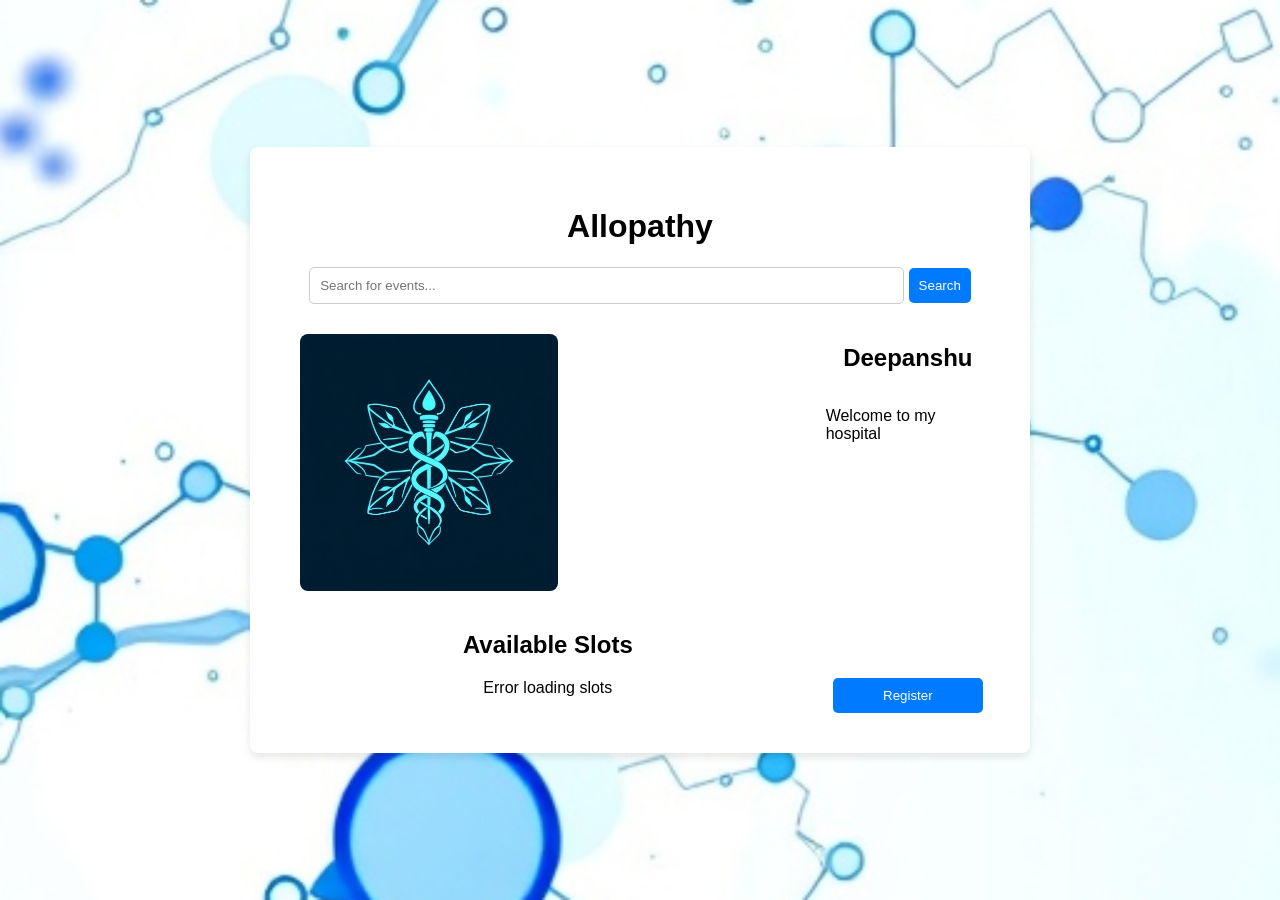
==== QletFront/Allopthaic.html @ 7d0b44a8 "first commit" ====
<!DOCTYPE html>
<html lang="en">
<head>
    <meta charset="UTF-8">
    <meta name="viewport" content="width=device-width, initial-scale=1.0">
    <title>Event Registration</title>
    <link rel="stylesheet" href="Allopthaic.CSS">
</head>
<body>
    <div class="card">
        <div class="title-box">
            <h1>Allopathy</h1>
        </div>
        <div class="search-bar">
            <input type="text" placeholder="Search for events..." id="search-input">
            <button id="search-button">Search</button>
        </div>
        <div class="content">
            <div class="sub-box">
                <div class="image-box">
                    <img src="allo.jpg" class="image-left" />
                </div>
                <div class="slot-counter">
                    <h2>Available Slots</h2>
                    <p id="available-slots">Loading...</p>
                </div>
            </div>
            <div class="description-box">
                <h2>Deepanshu</h2>
                <p>Welcome to my hospital</p>
                <div class="register-option">
                    <a href="registration.html"> 
                        <button id="register-button">Register</button>
                    </a>
                </div>
            </div>
        </div>
    </div>
    <script src="allopthaic.js"></script>
</body>
</html>
---- QletFront/Allopthaic.CSS ----
body {
    background-image: url("bck.jpg"); /* Corrected syntax for background image */
    background-size: cover; /* Ensures the image covers the entire background */
    background-position: center; /* Centers the background image */
    font-family: Arial, sans-serif;
    display: flex;
    justify-content: center;
    align-items: center;
    height: 100vh;
    margin: 0; /* Changed to 0 to remove default margin */
    background-color: #f4f4f4; /* Fallback color */
}

.card {
    background-color: white;
    border-radius: 8px;
    box-shadow: 0 4px 8px rgba(0, 0, 0, 0.1);
    padding: 40px; /* Adjusted padding for better layout */
    width: 700px;
    text-align: center;
}

.title-box {
    margin-bottom: 20px;
}

.search-bar {
    margin-bottom: 10px;
}

.search-bar input {
    padding: 10px;
    width: calc(85% - 22px); /* Adjust width to account for padding and border */
    border: 1px solid #ccc;
    border-radius: 5px;
}

.search-bar button {
    padding: 10px;
    border: none;
    border-radius: 5px;
    background-color: #007bff;
    color: white;
    cursor: pointer;
}

.search-bar button:hover {
    background-color: #0056b3;
}

.content {
    display: flex;
    justify-content: space-between;
    margin-top: 20px; 
}

.sub-box {
    display: flex;
    flex-direction: column;
    align-items: center;
}

.image-box img {
    width: 50%;
    height: auto; 
    border-radius: 8px;
}

.image-left {
    float: left;
    margin: 10px;
}

.slot-counter {
    float: left;
    margin-top: 10px;
}

.description-box {
    margin-left: 20px;
    text-align: left;
    display: flex;
    flex-direction: column;
    align-items: center;
    justify-content: space-between;
    height: auto; 
}

.register-option {
    margin-top: auto; /* Pushes the button to the bottom */
}

button {
    padding: 10px 50px;
    border: none;
    border-radius: 5px;
    background-color: #007bff;
    color: white;
    cursor: pointer;
}

button:hover {
    background-color: #0056b3;
}
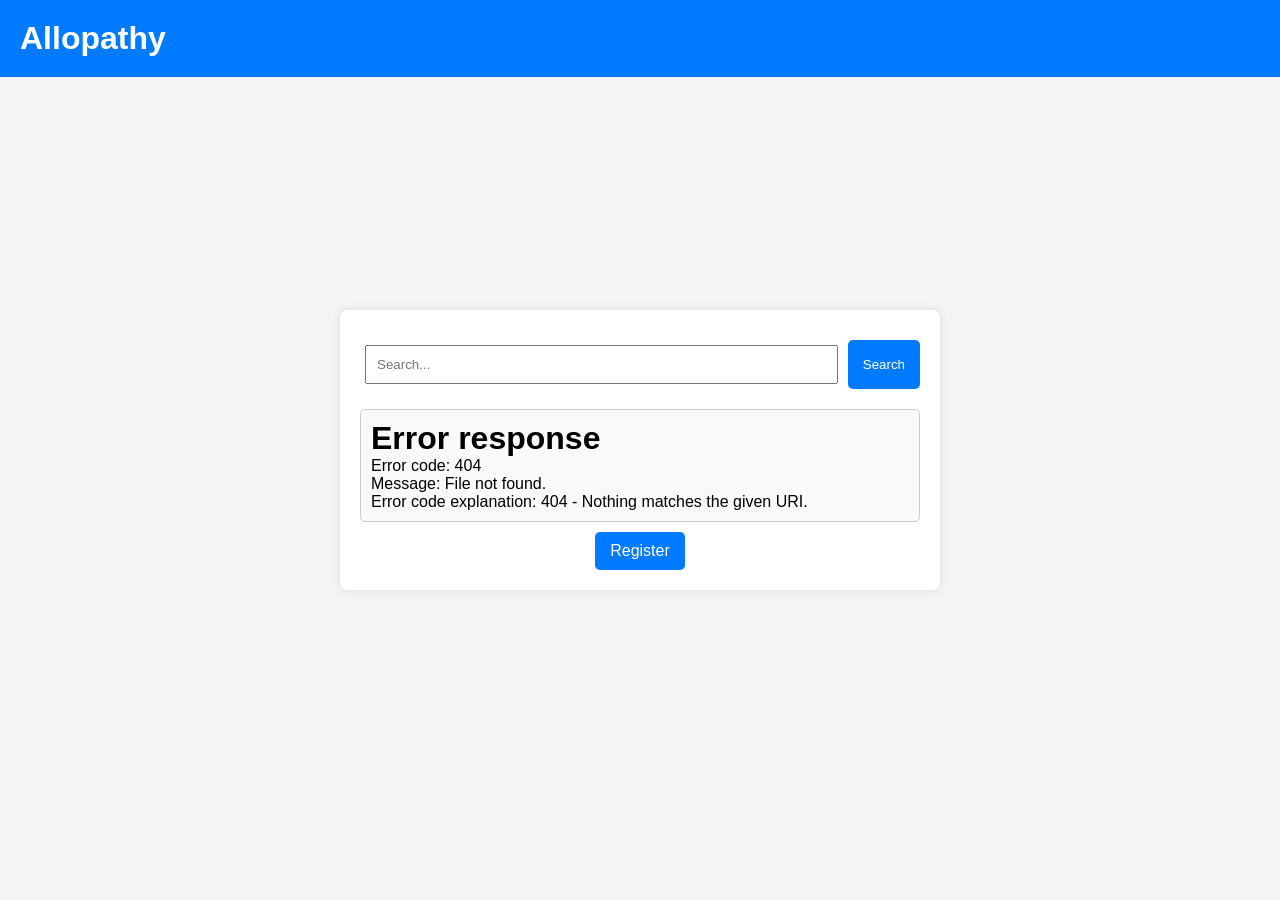
==== commit f2634958: "up1" ====
--- a/QletFront/Allopthaic.html
+++ b/QletFront/Allopthaic.html
@@ -3,39 +3,72 @@
 <head>
     <meta charset="UTF-8">
     <meta name="viewport" content="width=device-width, initial-scale=1.0">
-    <title>Event Registration</title>
     <link rel="stylesheet" href="Allopthaic.CSS">
+    <title>Allopathy</title>
 </head>
 <body>
-    <div class="card">
-        <div class="title-box">
-            <h1>Allopathy</h1>
+    <header>
+        <h1>Allopathy</h1>
+    </header>
+
+    <div class="container">
+        <form id="searchForm" method="POST" action="/search">
+            <input type="text" name="searchTerm" placeholder="Search..." required>
+            <input type="submit" value="Search">
+        </form>
+
+        <div id="recommendations">
+            <!-- Recommendations will be loaded here -->
         </div>
-        <div class="search-bar">
-            <input type="text" placeholder="Search for events..." id="search-input">
-            <button id="search-button">Search</button>
-        </div>
-        <div class="content">
-            <div class="sub-box">
-                <div class="image-box">
-                    <img src="allo.jpg" class="image-left" />
-                </div>
-                <div class="slot-counter">
-                    <h2>Available Slots</h2>
-                    <p id="available-slots">Loading...</p>
-                </div>
-            </div>
-            <div class="description-box">
-                <h2>Deepanshu</h2>
-                <p>Welcome to my hospital</p>
-                <div class="register-option">
-                    <a href="registration.html"> 
-                        <button id="register-button">Register</button>
-                    </a>
-                </div>
-            </div>
-        </div>
+
+        <h2></h2>
+        <a href="registration.html" class="register-button">Register</a>
     </div>
-    <script src="allopthaic.js"></script>
+
+    <script>
+        document.addEventListener("DOMContentLoaded", function() {
+            fetch('/recommendations')
+                .then(response => response.text())
+                .then(data => {
+                    document.getElementById('recommendations').innerHTML = data; // Load recommendations
+                });
+
+            document.getElementById('searchForm').onsubmit = function(event) {
+                event.preventDefault(); // Prevent default form submission
+
+                const formData = new FormData(this); // Create FormData object
+
+                // Send data to the search servlet using fetch
+                fetch(this.action, {
+                    method: 'POST',
+                    body: formData,
+                })
+                .then(response => response.text())
+                .then(data => {
+                    document.getElementById('recommendations').innerHTML = data; // Display search results
+                })
+                .catch((error) => {
+                    console.error('Error:', error);
+                });
+            };
+        });
+    </script>
+
+    <style>
+        .register-button {
+            display: inline-block; 
+            padding: 10px 15px;
+            background-color: #007BFF;
+            color: white;
+            text-decoration: none; 
+            border-radius: 5px;
+            cursor: pointer;
+            margin-top: 10px; 
+        }
+
+        .register-button:hover {
+            background-color: #0056b3; /
+        }
+    </style>
 </body>
 </html>
--- a/QletFront/Allopthaic.CSS
+++ b/QletFront/Allopthaic.CSS
@@ -1,104 +1,70 @@
-body {
-    background-image: url("bck.jpg"); /* Corrected syntax for background image */
-    background-size: cover; /* Ensures the image covers the entire background */
-    background-position: center; /* Centers the background image */
-    font-family: Arial, sans-serif;
-    display: flex;
-    justify-content: center;
-    align-items: center;
-    height: 100vh;
-    margin: 0; /* Changed to 0 to remove default margin */
-    background-color: #f4f4f4; /* Fallback color */
+* {
+    box-sizing: border-box;
+    margin: 0;
+    padding: 0;
 }
 
-.card {
-    background-color: white;
-    border-radius: 8px;
-    box-shadow: 0 4px 8px rgba(0, 0, 0, 0.1);
-    padding: 40px; /* Adjusted padding for better layout */
-    width: 700px;
-    text-align: center;
+body {
+    font-family: Arial, sans-serif;
+    background-color: #f4f4f4;
+    display: flex;
+    flex-direction: column;
+    align-items: center;
+    justify-content: center; /* Center vertically */
+    height: 100vh; /* Full viewport height */
 }
 
-.title-box {
-    margin-bottom: 20px;
+header {
+    background-color: #007BFF;
+    color: white;
+    width: 100%;
+    display: flex;
+    justify-content: space-between;
+    align-items: center;
+    padding: 20px;
+    position: absolute; /* Position header at the top */
+    top: 0; /* Align to the top */
 }
 
-.search-bar {
-    margin-bottom: 10px;
+.container {
+    background: white;
+    padding: 20px;
+    border-radius: 8px;
+    box-shadow: 0 0 10px rgba(0, 0, 0, 0.1);
+    text-align: center;
+    width: 600px; /* Set a fixed width for the container */
 }
 
-.search-bar input {
-    padding: 10px;
-    width: calc(85% - 22px); /* Adjust width to account for padding and border */
-    border: 1px solid #ccc;
-    border-radius: 5px;
+form {
+    margin: 10px 0;
+    display: flex; /* Use flexbox for the form */
 }
 
-.search-bar button {
+input[type="text"] {
     padding: 10px;
+    margin: 5px;
+    flex: 1; /* Allow the input to grow and fill available space */
+}
+
+input[type="submit"] {
+    padding: 10px 15px;
+    background-color: #007BFF;
+    color: white;
     border: none;
     border-radius: 5px;
-    background-color: #007bff;
-    color: white;
     cursor: pointer;
+    margin-left: 5px; /* Add some space between the input and button */
 }
 
-.search-bar button:hover {
+input[type="submit"]:hover {
     background-color: #0056b3;
 }
 
-.content {
-    display: flex;
-    justify-content: space-between;
-    margin-top: 20px; 
-}
-
-.sub-box {
-    display: flex;
-    flex-direction: column;
-    align-items: center;
-}
-
-.image-box img {
-    width: 50%;
-    height: auto; 
-    border-radius: 8px;
-}
-
-.image-left {
-    float: left;
-    margin: 10px;
-}
-
-.slot-counter {
-    float: left;
-    margin-top: 10px;
-}
-
-.description-box {
-    margin-left: 20px;
-    text-align: left;
-    display: flex;
-    flex-direction: column;
-    align-items: center;
-    justify-content: space-between;
-    height: auto; 
-}
-
-.register-option {
-    margin-top: auto; /* Pushes the button to the bottom */
-}
-
-button {
-    padding: 10px 50px;
-    border: none;
+#recommendations {
+    margin-top: 20px;
+    border: 1px solid #ccc;
+    padding: 10px;
     border-radius: 5px;
-    background-color: #007bff;
-    color: white;
-    cursor: pointer;
-}
-
-button:hover {
-    background-color: #0056b3;
+    background-color: #f9f9f9;
+    text-align: left; /* Align text to the left */
 }
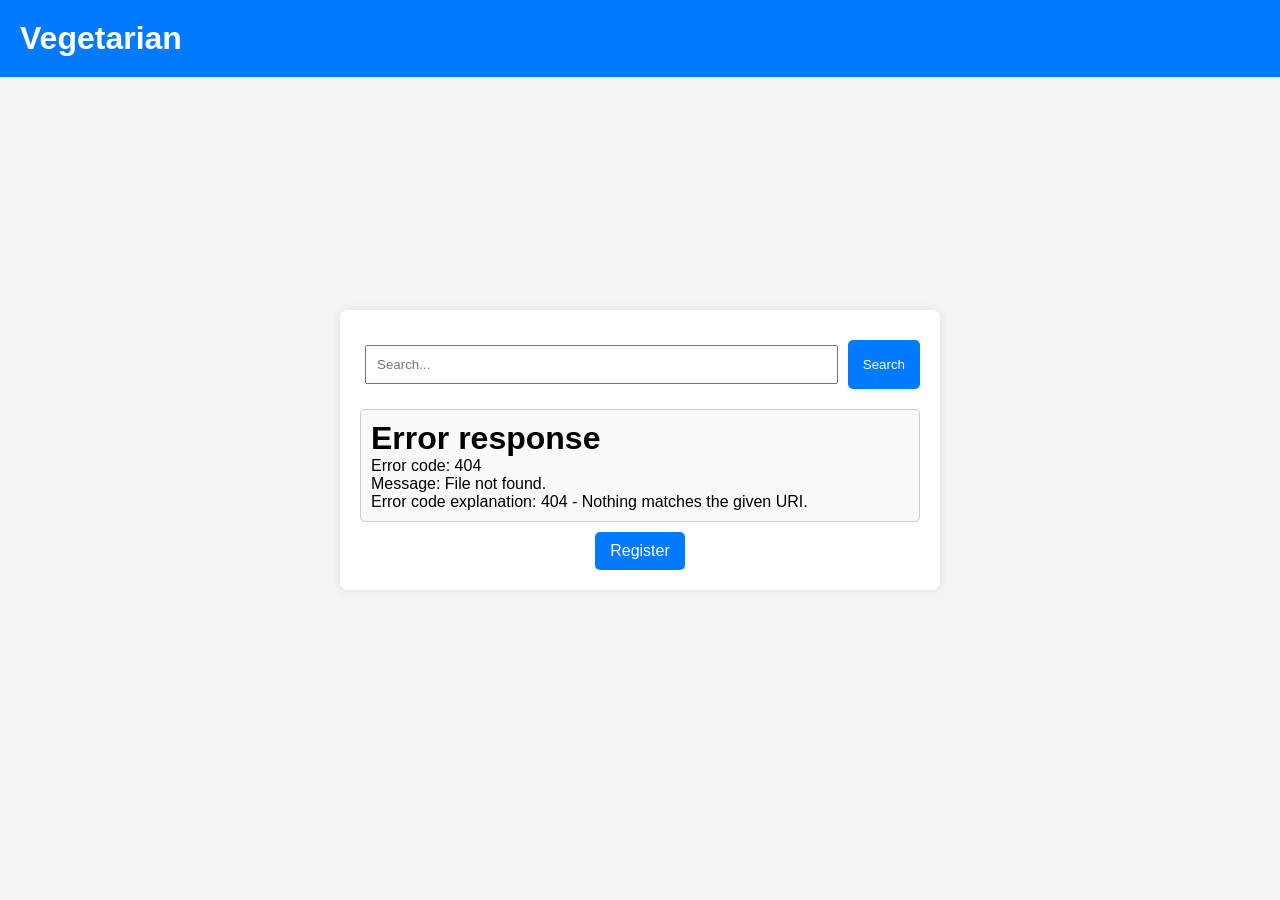
==== commit b8cb428e: "frontend versel" ====
--- a/QletFront/Allopthaic.html
+++ b/QletFront/Allopthaic.html
@@ -1,74 +1,74 @@
-<!DOCTYPE html>
-<html lang="en">
-<head>
-    <meta charset="UTF-8">
-    <meta name="viewport" content="width=device-width, initial-scale=1.0">
-    <link rel="stylesheet" href="Allopthaic.CSS">
-    <title>Allopathy</title>
-</head>
-<body>
-    <header>
-        <h1>Allopathy</h1>
-    </header>
-
-    <div class="container">
-        <form id="searchForm" method="POST" action="/search">
-            <input type="text" name="searchTerm" placeholder="Search..." required>
-            <input type="submit" value="Search">
-        </form>
-
-        <div id="recommendations">
-            <!-- Recommendations will be loaded here -->
-        </div>
-
-        <h2></h2>
-        <a href="registration.html" class="register-button">Register</a>
-    </div>
-
-    <script>
-        document.addEventListener("DOMContentLoaded", function() {
-            fetch('/recommendations')
-                .then(response => response.text())
-                .then(data => {
-                    document.getElementById('recommendations').innerHTML = data; // Load recommendations
-                });
-
-            document.getElementById('searchForm').onsubmit = function(event) {
-                event.preventDefault(); // Prevent default form submission
-
-                const formData = new FormData(this); // Create FormData object
-
-                // Send data to the search servlet using fetch
-                fetch(this.action, {
-                    method: 'POST',
-                    body: formData,
-                })
-                .then(response => response.text())
-                .then(data => {
-                    document.getElementById('recommendations').innerHTML = data; // Display search results
-                })
-                .catch((error) => {
-                    console.error('Error:', error);
-                });
-            };
-        });
-    </script>
-
-    <style>
-        .register-button {
-            display: inline-block; 
-            padding: 10px 15px;
-            background-color: #007BFF;
-            color: white;
-            text-decoration: none; 
-            border-radius: 5px;
-            cursor: pointer;
-            margin-top: 10px; 
-        }
-
-        .register-button:hover {
-            background-color: #0056b3; /
-        }
-    </style>
-</body>
+<!DOCTYPE html>
+<html lang="en">
+<head>
+    <meta charset="UTF-8">
+    <meta name="viewport" content="width=device-width, initial-scale=1.0">
+    <link rel="stylesheet" href="Allopthaic.CSS">
+    <title>Allopathy</title>
+</head>
+<body>
+    <header>
+        <h1>Vegetarian</h1>
+    </header>
+
+    <div class="container">
+        <form id="searchForm" method="POST" action="/search">
+            <input type="text" name="searchTerm" placeholder="Search..." required>
+            <input type="submit" value="Search">
+        </form>
+
+        <div id="recommendations">
+            <!-- Recommendations will be loaded here -->
+        </div>
+
+        <h2></h2>
+        <a href="registration.html" class="register-button">Register</a>
+    </div>
+
+    <script>
+        document.addEventListener("DOMContentLoaded", function() {
+            fetch('/recommendations')
+                .then(response => response.text())
+                .then(data => {
+                    document.getElementById('recommendations').innerHTML = data; // Load recommendations
+                });
+
+            document.getElementById('searchForm').onsubmit = function(event) {
+                event.preventDefault(); // Prevent default form submission
+
+                const formData = new FormData(this); // Create FormData object
+
+                // Send data to the search servlet using fetch
+                fetch(this.action, {
+                    method: 'POST',
+                    body: formData,
+                })
+                .then(response => response.text())
+                .then(data => {
+                    document.getElementById('recommendations').innerHTML = data; // Display search results
+                })
+                .catch((error) => {
+                    console.error('Error:', error);
+                });
+            };
+        });
+    </script>
+
+    <style>
+        .register-button {
+            display: inline-block; 
+            padding: 10px 15px;
+            background-color: #007BFF;
+            color: white;
+            text-decoration: none; 
+            border-radius: 5px;
+            cursor: pointer;
+            margin-top: 10px; 
+        }
+
+        .register-button:hover {
+            background-color: #0056b3; /
+        }
+    </style>
+</body>
 </html>
--- a/QletFront/Allopthaic.CSS
+++ b/QletFront/Allopthaic.CSS
@@ -1,70 +1,70 @@
-* {
-    box-sizing: border-box;
-    margin: 0;
-    padding: 0;
-}
-
-body {
-    font-family: Arial, sans-serif;
-    background-color: #f4f4f4;
-    display: flex;
-    flex-direction: column;
-    align-items: center;
-    justify-content: center; /* Center vertically */
-    height: 100vh; /* Full viewport height */
-}
-
-header {
-    background-color: #007BFF;
-    color: white;
-    width: 100%;
-    display: flex;
-    justify-content: space-between;
-    align-items: center;
-    padding: 20px;
-    position: absolute; /* Position header at the top */
-    top: 0; /* Align to the top */
-}
-
-.container {
-    background: white;
-    padding: 20px;
-    border-radius: 8px;
-    box-shadow: 0 0 10px rgba(0, 0, 0, 0.1);
-    text-align: center;
-    width: 600px; /* Set a fixed width for the container */
-}
-
-form {
-    margin: 10px 0;
-    display: flex; /* Use flexbox for the form */
-}
-
-input[type="text"] {
-    padding: 10px;
-    margin: 5px;
-    flex: 1; /* Allow the input to grow and fill available space */
-}
-
-input[type="submit"] {
-    padding: 10px 15px;
-    background-color: #007BFF;
-    color: white;
-    border: none;
-    border-radius: 5px;
-    cursor: pointer;
-    margin-left: 5px; /* Add some space between the input and button */
-}
-
-input[type="submit"]:hover {
-    background-color: #0056b3;
-}
-
-#recommendations {
-    margin-top: 20px;
-    border: 1px solid #ccc;
-    padding: 10px;
-    border-radius: 5px;
-    background-color: #f9f9f9;
-    text-align: left; /* Align text to the left */
+* {
+    box-sizing: border-box;
+    margin: 0;
+    padding: 0;
+}
+
+body {
+    font-family: Arial, sans-serif;
+    background-color: #f4f4f4;
+    display: flex;
+    flex-direction: column;
+    align-items: center;
+    justify-content: center; /* Center vertically */
+    height: 100vh; /* Full viewport height */
+}
+
+header {
+    background-color: #007BFF;
+    color: white;
+    width: 100%;
+    display: flex;
+    justify-content: space-between;
+    align-items: center;
+    padding: 20px;
+    position: absolute; /* Position header at the top */
+    top: 0; /* Align to the top */
+}
+
+.container {
+    background: white;
+    padding: 20px;
+    border-radius: 8px;
+    box-shadow: 0 0 10px rgba(0, 0, 0, 0.1);
+    text-align: center;
+    width: 600px; /* Set a fixed width for the container */
+}
+
+form {
+    margin: 10px 0;
+    display: flex; /* Use flexbox for the form */
+}
+
+input[type="text"] {
+    padding: 10px;
+    margin: 5px;
+    flex: 1; /* Allow the input to grow and fill available space */
+}
+
+input[type="submit"] {
+    padding: 10px 15px;
+    background-color: #007BFF;
+    color: white;
+    border: none;
+    border-radius: 5px;
+    cursor: pointer;
+    margin-left: 5px; /* Add some space between the input and button */
+}
+
+input[type="submit"]:hover {
+    background-color: #0056b3;
+}
+
+#recommendations {
+    margin-top: 20px;
+    border: 1px solid #ccc;
+    padding: 10px;
+    border-radius: 5px;
+    background-color: #f9f9f9;
+    text-align: left; /* Align text to the left */
 }
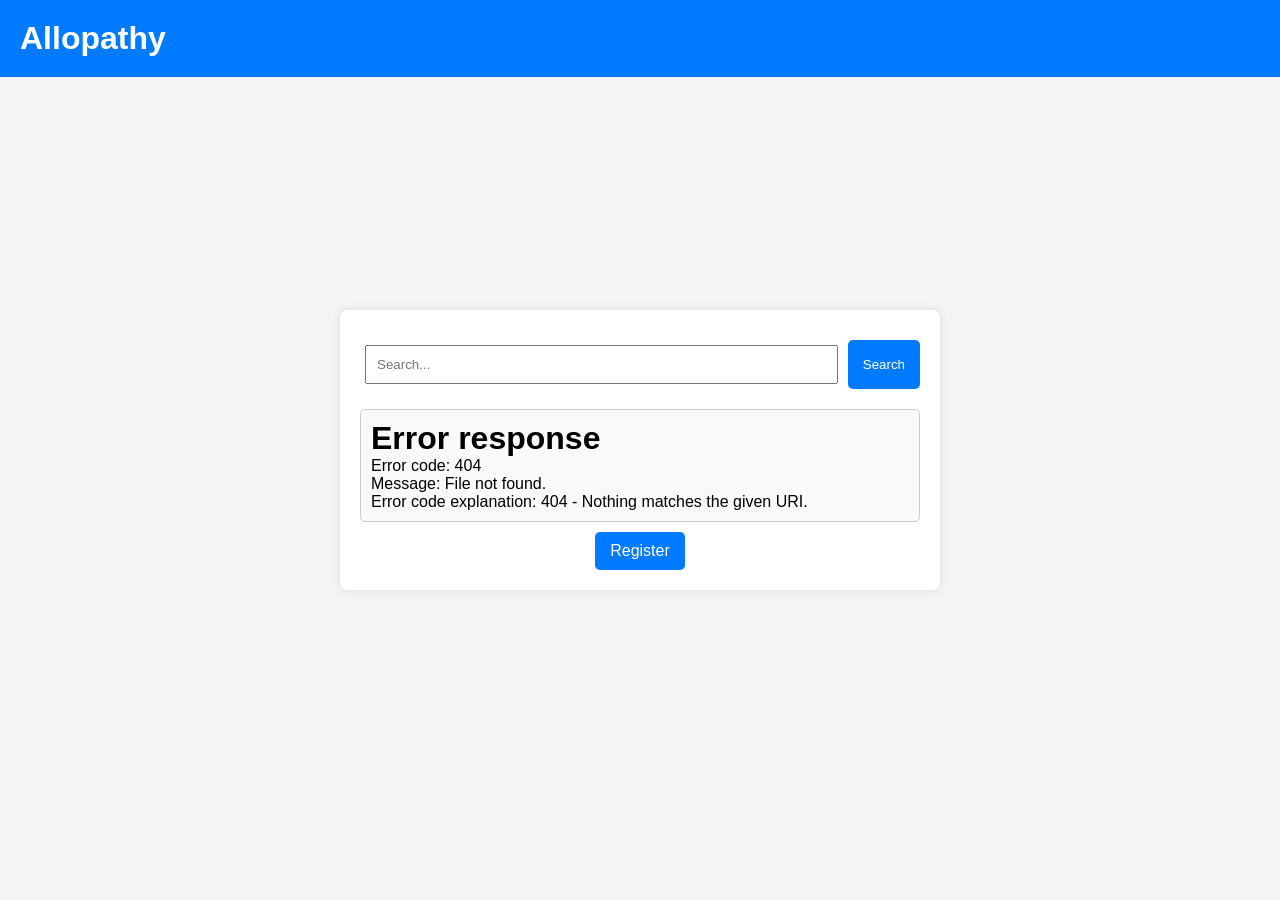
==== commit 46f6cc33: "hi" ====
--- a/QletFront/Allopthaic.html
+++ b/QletFront/Allopthaic.html
@@ -8,7 +8,7 @@
 </head>
 <body>
     <header>
-        <h1>Vegetarian</h1>
+        <h1>Allopathy</h1>
     </header>
 
     <div class="container">
